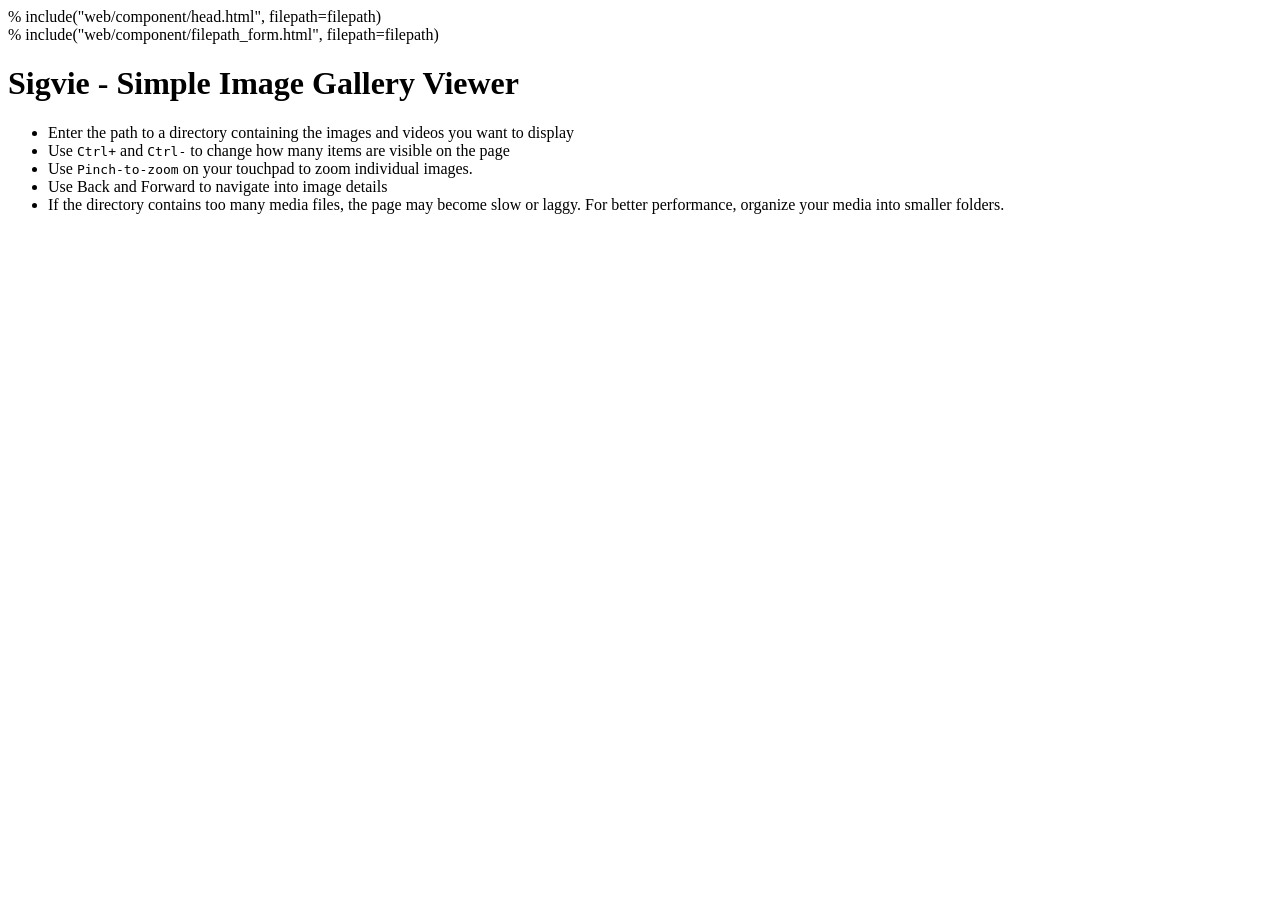
==== src/sigvie/web/page/index.html @ 3e1dff45 "Fix" ====
<!doctype html>
<html lang="en">
<head>
    % include("web/component/head.html", filepath=filepath)
</head>

<body>
<header>
    % include("web/component/filepath_form.html", filepath=filepath)
</header>

<main>
    <h1>Sigvie - Simple Image Gallery Viewer</h1>
    <ul>
        <li>
            Enter the path to a directory containing the images and videos you want to display
        </li>
        <li>
            Use <code>Ctrl+</code> and <code>Ctrl-</code> to change how many items are visible on the page
        </li>
        <li>
            Use <code>Pinch-to-zoom</code> on your touchpad to zoom individual images.
        </li>
        <li>
            Use Back and Forward to navigate into image details
        </li>
        <li>
            If the directory contains too many media files, the page may become slow or laggy.
            For better performance, organize your media into smaller folders.
        </li>
    </ul>
</main>
</body>
</html>
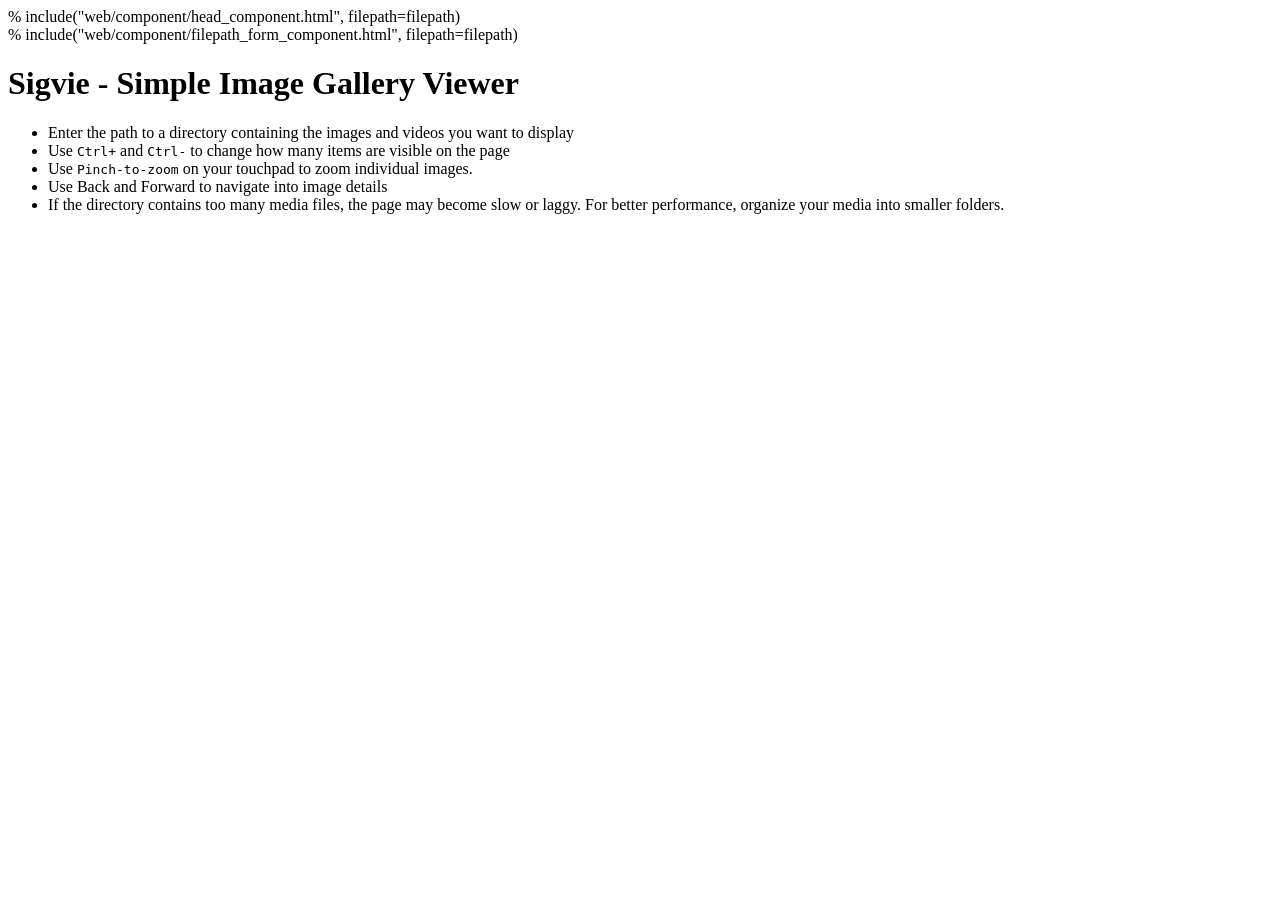
==== commit c447900f: "Improve" ====
--- a/src/sigvie/web/page/index.html
+++ b/src/sigvie/web/page/index.html
@@ -1,14 +1,12 @@
 <!doctype html>
 <html lang="en">
 <head>
-    % include("web/component/head.html", filepath=filepath)
+    % include("web/component/head_component.html", filepath=filepath)
 </head>
-
 <body>
 <header>
-    % include("web/component/filepath_form.html", filepath=filepath)
+    % include("web/component/filepath_form_component.html", filepath=filepath)
 </header>
-
 <main>
     <h1>Sigvie - Simple Image Gallery Viewer</h1>
     <ul>
